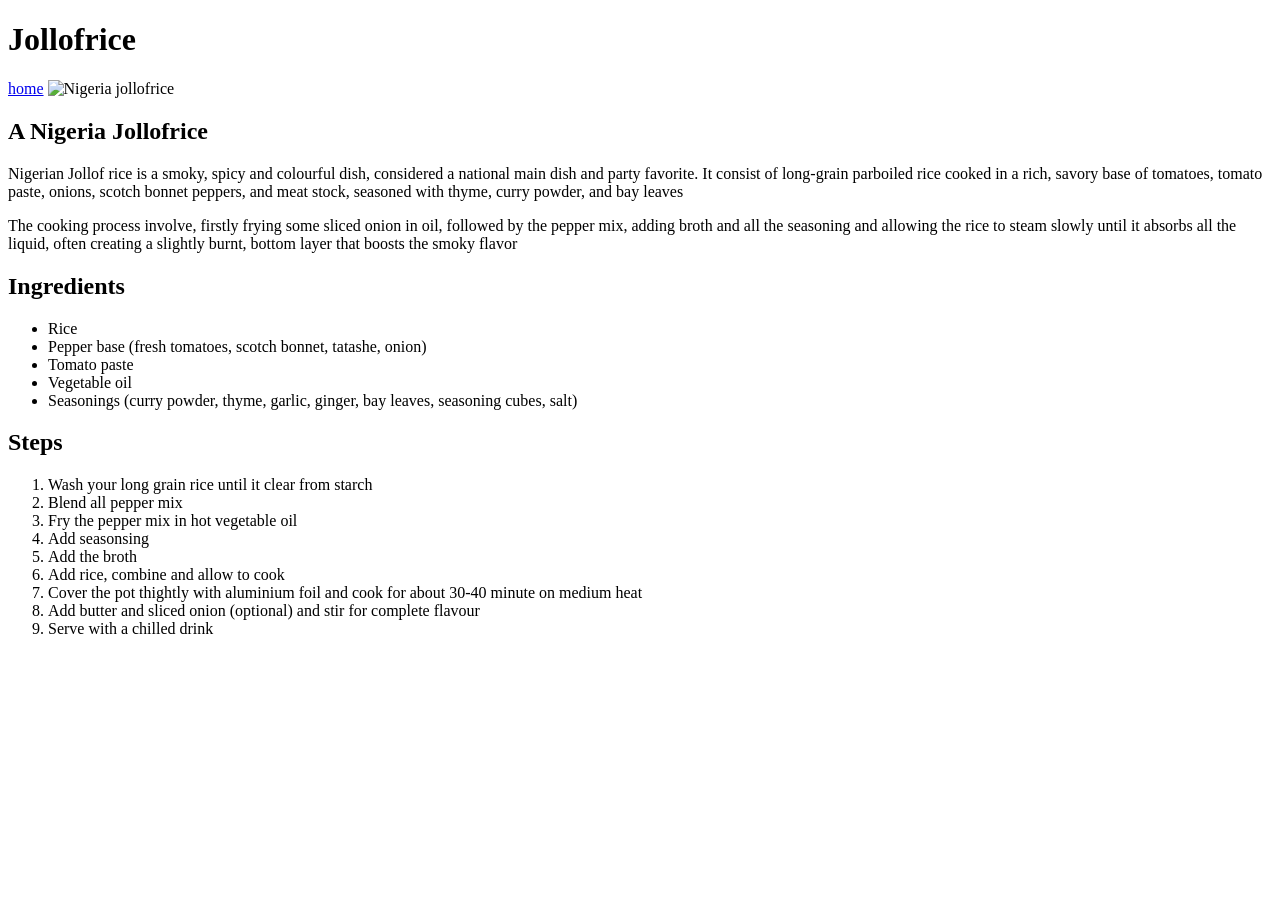
==== recipes/jollofrice.html @ 6af0680d "created my first webpages" ====
<!DOCTYPE html>
<html lang="en">
<head>
    <meta charset="UTF-8">
    <meta name="viewport" content="width=<device-width>, initial-scale=1.0">
    <title>Jollofrice Recipes</title>
</head>
<body>
    <h1>Jollofrice</h1>
    <a href="../index.html">home</a>
    <img src="https://www.allrecipes.com/thmb/EJn9SMTzr4QRkdiWdi3ZBgC0Clw=/0x512/filters:no_upscale():max_bytes(150000):strip_icc()/7499757JollofriceChefJohn4x3-d601da10d7e845d1ad4c8656a5b87ed4.jpg
    " alt="Nigeria jollofrice" height="210" width="210">
    <h2>A Nigeria Jollofrice</h2>
    <p>Nigerian Jollof rice is a smoky, spicy and colourful  dish, 
        considered a national main dish and party favorite. 
        It consist of long-grain parboiled rice cooked in a rich,
         savory base of tomatoes, tomato paste, onions, scotch bonnet 
        peppers, and meat stock, seasoned with thyme, curry powder, and bay leaves</p>
        <p>The cooking process involve, firstly frying some sliced onion in oil, 
            followed by the pepper mix, adding broth and all the seasoning 
            and allowing the rice to steam slowly until it absorbs all the liquid, 
            often creating a slightly burnt, bottom layer that boosts the smoky flavor</p>
            <h2>Ingredients</h2>
            <ul>
                <li>Rice</li>
                <li>Pepper base (fresh tomatoes, scotch bonnet, tatashe, onion)</li>
                <li>Tomato paste</li>
                <li>Vegetable oil</li>
                <li>Seasonings (curry powder, thyme, garlic, ginger, bay leaves, seasoning 
                    cubes, salt)</li>
            </ul>
            <h2>Steps</h2>
            <ol>
                <li>Wash your long grain rice until it clear from starch</li>
                <li>Blend all pepper mix</li>
                <li>Fry the pepper mix in hot vegetable oil</li>
                <li>Add seasonsing</li>
                <li>Add the broth</li>
                <li>Add rice, combine and allow to cook</li>
                <li>Cover the pot thightly with aluminium foil and cook for about 30-40 minute on
                    medium heat </li>
                    <li>Add butter and sliced onion (optional) and stir for complete flavour </li>
                    <li>Serve with a chilled drink</li>
            </ol>

    
</body>
</html>
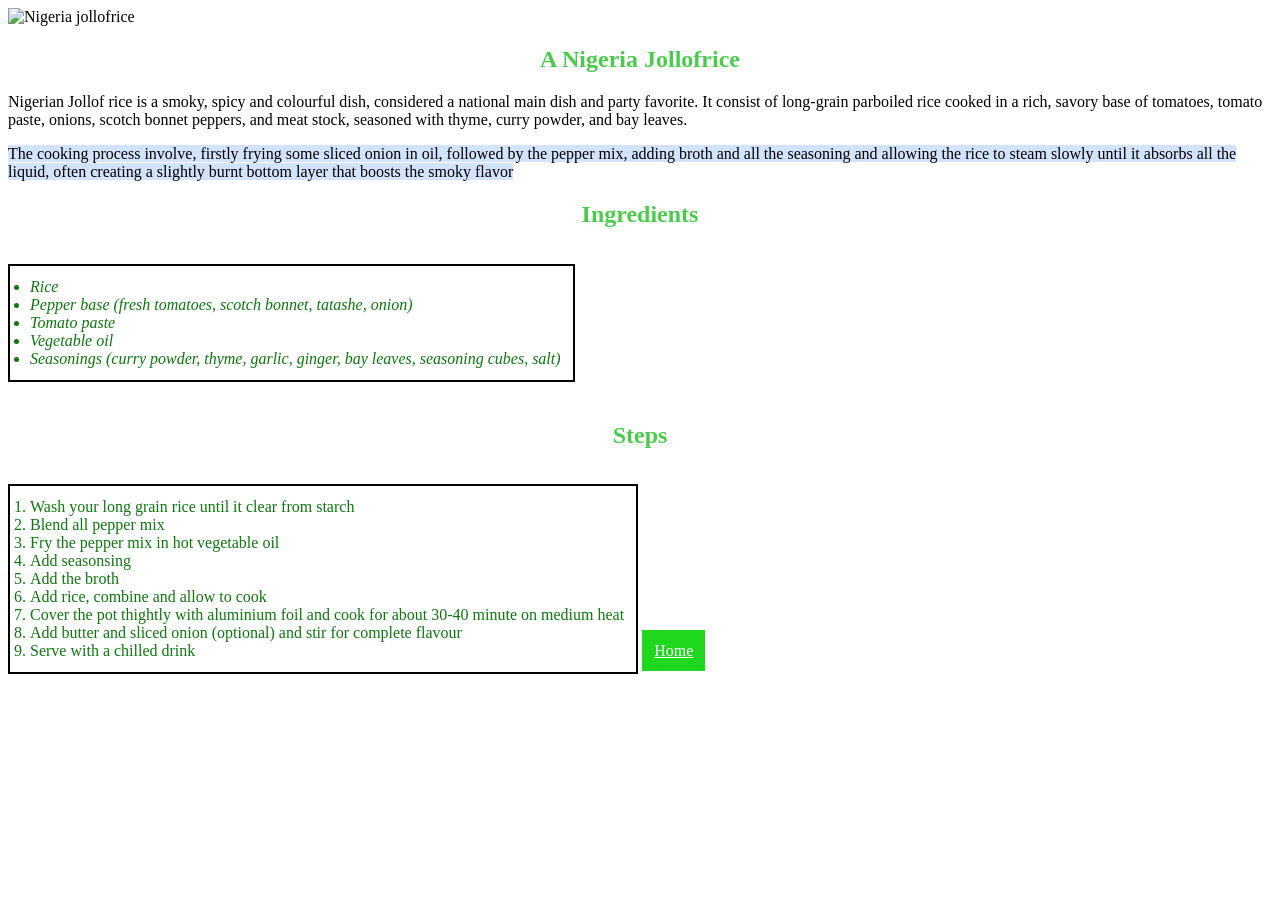
==== commit 81a8f3d1: "Added CSS" ====
--- a/recipes/jollofrice.html
+++ b/recipes/jollofrice.html
@@ -4,45 +4,44 @@
     <meta charset="UTF-8">
     <meta name="viewport" content="width=<device-width>, initial-scale=1.0">
     <title>Jollofrice Recipes</title>
+    <link rel="stylesheet" href="style.css">
 </head>
 <body>
-    <h1>Jollofrice</h1>
-    <a href="../index.html">home</a>
-    <img src="https://www.allrecipes.com/thmb/EJn9SMTzr4QRkdiWdi3ZBgC0Clw=/0x512/filters:no_upscale():max_bytes(150000):strip_icc()/7499757JollofriceChefJohn4x3-d601da10d7e845d1ad4c8656a5b87ed4.jpg
+     <img src="https://www.allrecipes.com/thmb/EJn9SMTzr4QRkdiWdi3ZBgC0Clw=/0x512/filters:no_upscale():max_bytes(150000):strip_icc()/7499757JollofriceChefJohn4x3-d601da10d7e845d1ad4c8656a5b87ed4.jpg
     " alt="Nigeria jollofrice" height="210" width="210">
-    <h2>A Nigeria Jollofrice</h2>
+    <h2 class="green">A Nigeria Jollofrice</h2>
     <p>Nigerian Jollof rice is a smoky, spicy and colourful  dish, 
         considered a national main dish and party favorite. 
         It consist of long-grain parboiled rice cooked in a rich,
          savory base of tomatoes, tomato paste, onions, scotch bonnet 
-        peppers, and meat stock, seasoned with thyme, curry powder, and bay leaves</p>
-        <p>The cooking process involve, firstly frying some sliced onion in oil, 
-            followed by the pepper mix, adding broth and all the seasoning 
-            and allowing the rice to steam slowly until it absorbs all the liquid, 
-            often creating a slightly burnt, bottom layer that boosts the smoky flavor</p>
-            <h2>Ingredients</h2>
-            <ul>
-                <li>Rice</li>
-                <li>Pepper base (fresh tomatoes, scotch bonnet, tatashe, onion)</li>
-                <li>Tomato paste</li>
-                <li>Vegetable oil</li>
-                <li>Seasonings (curry powder, thyme, garlic, ginger, bay leaves, seasoning 
-                    cubes, salt)</li>
-            </ul>
-            <h2>Steps</h2>
-            <ol>
-                <li>Wash your long grain rice until it clear from starch</li>
-                <li>Blend all pepper mix</li>
-                <li>Fry the pepper mix in hot vegetable oil</li>
-                <li>Add seasonsing</li>
-                <li>Add the broth</li>
-                <li>Add rice, combine and allow to cook</li>
-                <li>Cover the pot thightly with aluminium foil and cook for about 30-40 minute on
-                    medium heat </li>
-                    <li>Add butter and sliced onion (optional) and stir for complete flavour </li>
-                    <li>Serve with a chilled drink</li>
-            </ol>
-
+        peppers, and meat stock, seasoned with thyme, curry powder, and bay leaves.</p>
+        <p><div> The cooking process involve, firstly frying some sliced onion in oil, 
+    followed by the pepper mix, adding broth and all the seasoning 
+    and allowing the rice to steam slowly until it absorbs all the liquid, 
+    often creating a slightly burnt bottom layer that boosts the smoky flavor</div></p>
+    <h2 class="green">Ingredients</h2>
+    <ul class="steps">
+        <li>Rice</li>
+        <li>Pepper base (fresh tomatoes, scotch bonnet, tatashe, onion)</li>
+        <li>Tomato paste</li>
+         <li>Vegetable oil</li>
+        <li>Seasonings (curry powder, thyme, garlic, ginger, bay leaves, seasoning 
+            cubes, salt)</li>
+    </ul>
+     <h2 class="green">Steps</h2>
+     <ol class="steps">
+        <li>Wash your long grain rice until it clear from starch</li>
+         <li>Blend all pepper mix</li>
+         <li>Fry the pepper mix in hot vegetable oil</li>
+        <li>Add seasonsing</li>
+        <li>Add the broth</li>
+        <li>Add rice, combine and allow to cook</li>
+        <li>Cover the pot thightly with aluminium foil and cook for about 30-40 minute on
+          medium heat </li>
+        <li>Add butter and sliced onion (optional) and stir for complete flavour </li>
+         <li>Serve with a chilled drink</li>
+  </ol>
+<a href="../index.html">Home</a>
     
 </body>
 </html>
--- a/recipes/style.css
+++ b/recipes/style.css
@@ -0,0 +1,53 @@
+.box{
+    border: 2px solid rgb(238, 238, 24);
+    padding: 20px;
+    display: inline-flex;
+    color: purple;
+}
+.green{
+    color: #4dca4d;
+    text-align: center;
+}
+.style {
+    color: purple;
+    font-style: oblique;
+}
+ul{
+    display: block;
+    font-style: italic;
+    font-size: 16px;
+}
+span{
+    border: 2px solid rebeccapurple;
+}
+div{
+    display: inline;
+    background-color: #d3e3fd;
+
+}
+.steps{
+    border: 2px solid black;
+    padding: 12px;
+    padding-left: 20px;
+    color: #117511;
+    display: inline-block;
+    margin-bottom: 20px ;
+}
+.side{
+    text-align: left;
+    color: red;
+    border: 2px solid yellow;
+    margin: auto;
+
+}
+h2
+{
+    text-align: center;
+}
+a{
+    display: inline;
+    color: white;
+    background-color: rgb(32, 215, 32);
+    padding: 12px;
+    font-weight: 400;
+}
